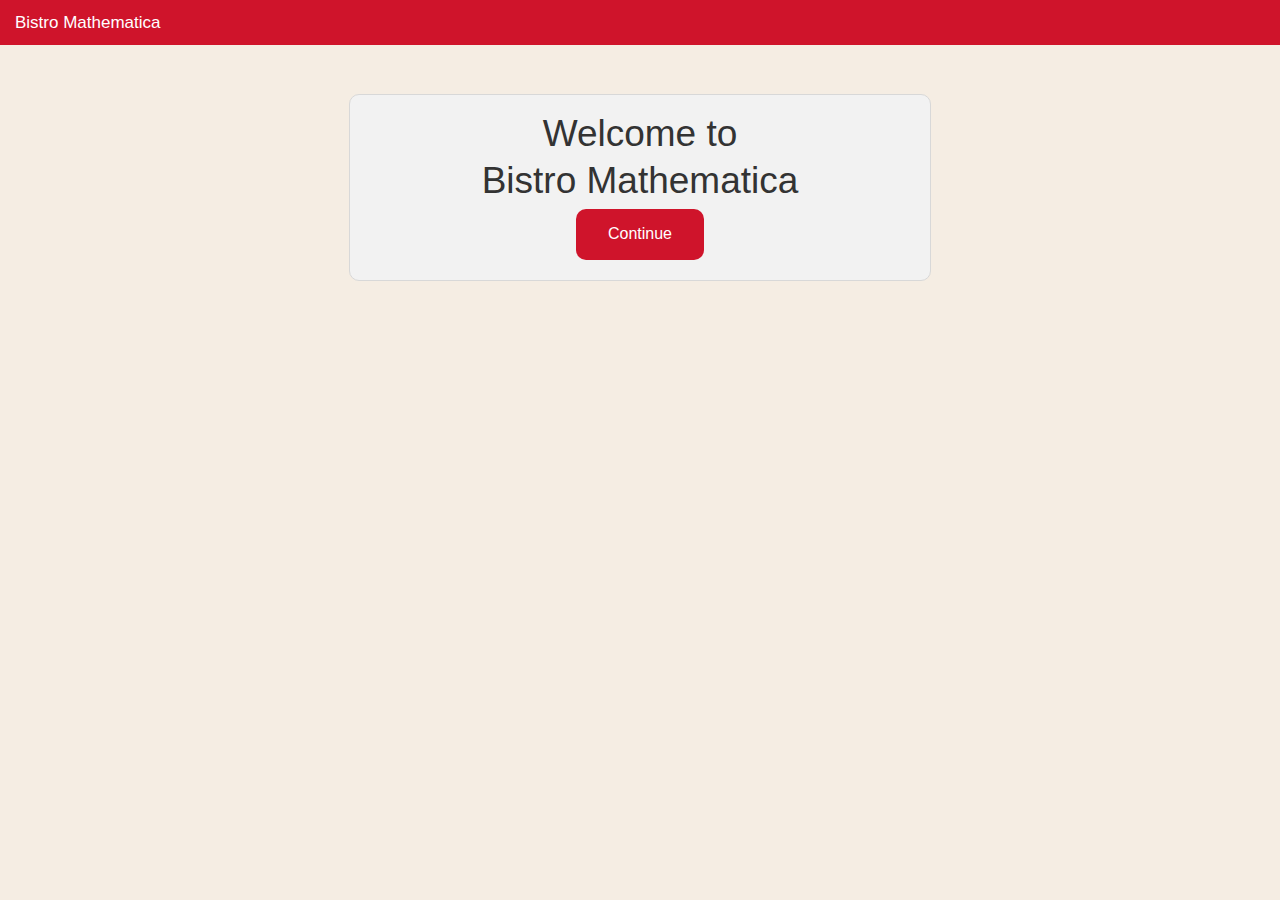
==== index.html @ c742c454 "Added preliminary HTML and CSS files" ====
<!doctype html>
<html class="no-js" lang="en">
  <head>
    <meta charset="utf-8" />
    <meta name="viewport" content="width=device-width, initial-scale=1.0" />
    <title>Bistro Mathematica</title>
    <link rel="stylesheet" href="css/foundation.css" />
    <link rel="stylesheet" href="css/style.css" />
    <script src="js/vendor/modernizr.js"></script>
  </head>
  <body>


	<nav class="top-bar" data-topbar role="navigation">
	  <ul class="title-area">
	    <li class="name">
	      <h1><a href="#">Bistro Mathematica</a></h1>
	    </li>
	     <!-- Remove the class "menu-icon" to get rid of menu icon. Take out "Menu" to just have icon alone -->
	  </ul>
	
	  <section class="top-bar-section">
	    <!-- Right Nav Section -->
	    <ul class="right">
	    </ul>
	
	    <!-- Left Nav Section -->
	    <ul class="left">
	    </ul>
	  </section>
	</nav>

	<div class="row">
		<div class="large-12 columns">
  			<div class="panel" id="main-panel">
				<h2>Welcome to </h2>
				<h2>Bistro Mathematica</h2>
				<a href="address.html" class="button" id="main-button">Continue</a>	
  			</div>
		</div>
	</div>

    <script src="js/vendor/jquery.js"></script>
    <script src="js/foundation.min.js"></script>
    <script>
      $(document).foundation();
    </script>
  </body>
</html>
---- css/style.css ----
body{
	background-color: #f5ede3
}

.top-bar{
	background: #cf142b 
}

.panel{
	margin-top: 5%;
	border-radius: 10px;
}

.button.tiny{
	font-size: 9pt;
	background-color: #cf142b;
	border-radius: 10px;
}

#main-panel.panel{
	text-align: center;
	margin-left: 20%;
	margin-right: 20%;
}

#main-button.button{
	background-color: #cf142b;
	border-radius: 10px;
}
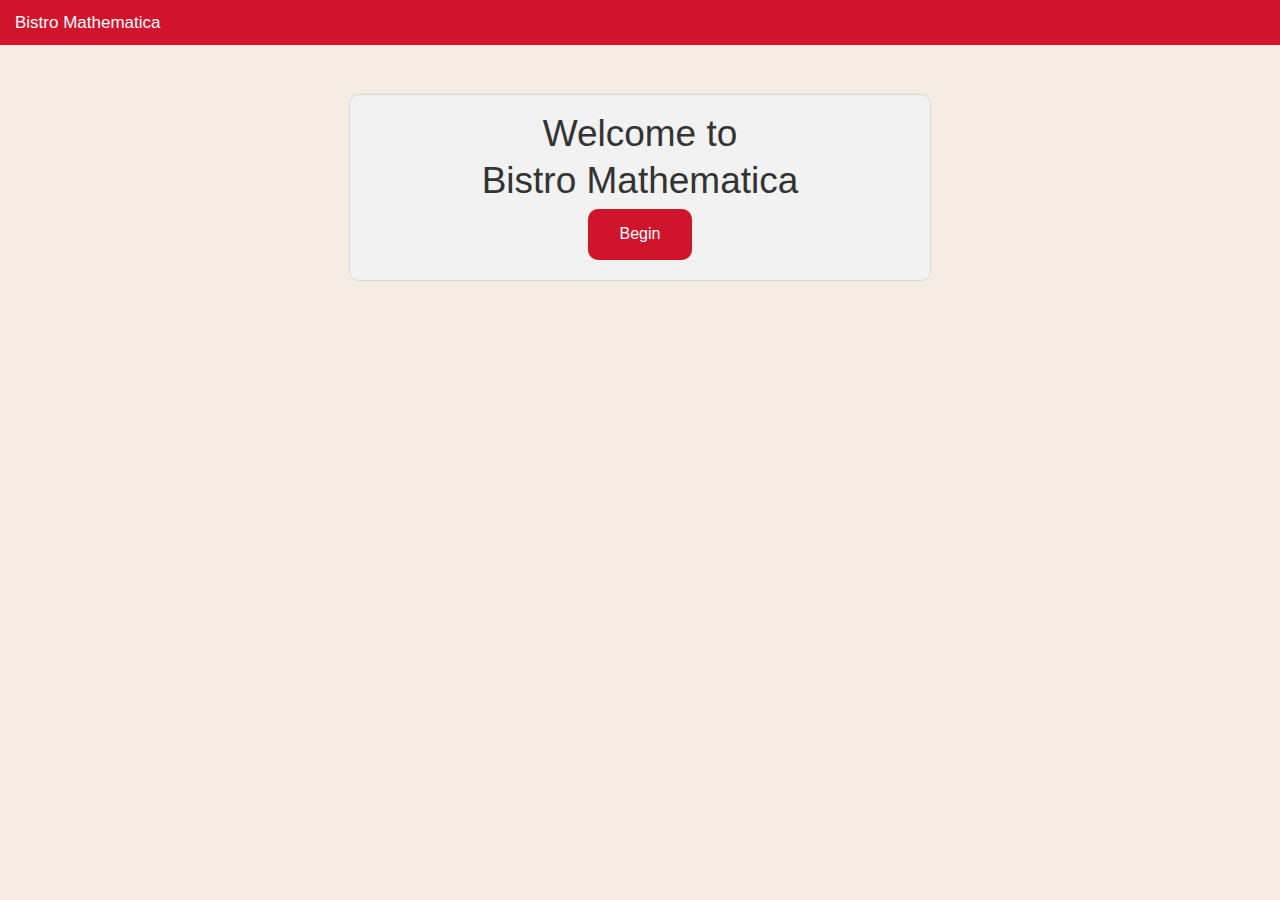
==== commit 8bde2a17: "Added restaurant select with proper names" ====
--- a/index.html
+++ b/index.html
@@ -35,7 +35,7 @@
   			<div class="panel" id="main-panel">
 				<h2>Welcome to </h2>
 				<h2>Bistro Mathematica</h2>
-				<a href="address.html" class="button" id="main-button">Continue</a>	
+				<a href="address.html" class="button" id="main-button">Begin</a>	
   			</div>
 		</div>
 	</div>
--- a/css/style.css
+++ b/css/style.css
@@ -27,3 +27,7 @@
 	background-color: #cf142b;
 	border-radius: 10px;
 }
+
+#panel-title{
+	text-align: center;
+}
